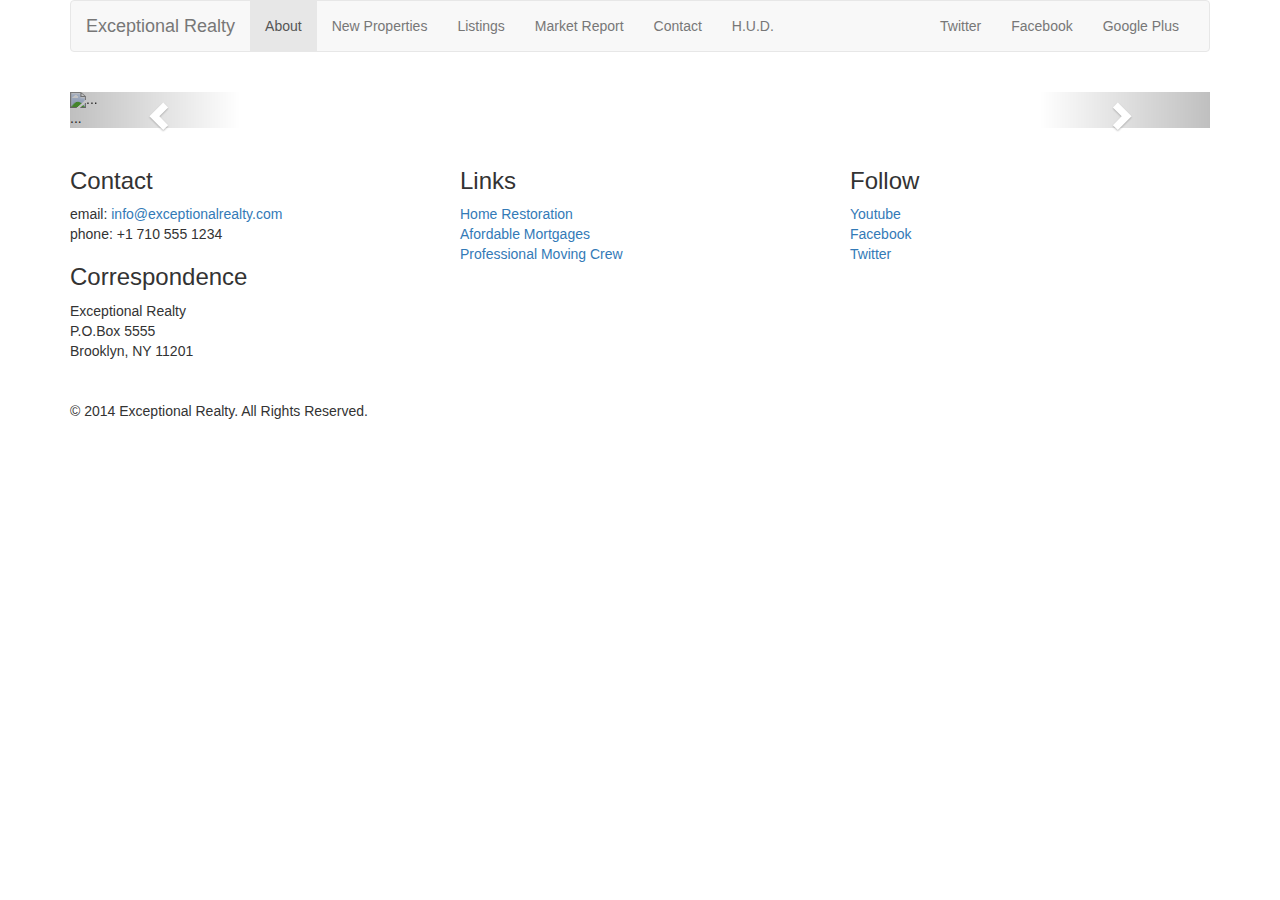
==== new-properties.html @ a4c641e1 "Added Bootstrap Carousel; still need to update pics inside." ====
<!DOCTYPE html>
<html lang="en">
  <head>
    <meta charset="utf-8">
    <meta http-equiv="X-UA-Compatible" content="IE=edge">
    <meta name="viewport" content="width=device-width, initial-scale=1">
    <!-- The above 3 meta tags *must* come first in the head; any other head content must come *after* these tags -->
    <title>Exceptional Realty Group - Luxury Homes - About</title>

    <!-- Bootstrap -->
    <link href="css/bootstrap.min.css" rel="stylesheet">

    <!-- Custom Stylesheet -->
    <link rel="stylesheet" href="css/style.css">

    <!-- HTML5 shim and Respond.js for IE8 support of HTML5 elements and media queries -->
    <!-- WARNING: Respond.js doesn't work if you view the page via file:// -->
    <!--[if lt IE 9]>
      <script src="https://oss.maxcdn.com/html5shiv/3.7.2/html5shiv.min.js"></script>
      <script src="https://oss.maxcdn.com/respond/1.4.2/respond.min.js"></script>
    <![endif]-->
  </head>
  <body>
    
    <div class="container">
      <div class="row">
        <div class="col-sm-12">
          <nav class="navbar navbar-default">
            <div class="container-fluid">
              <!-- Brand and toggle get grouped for better mobile display -->
              <div class="navbar-header">
                <button type="button" class="navbar-toggle collapsed" data-toggle="collapse" data-target="#bs-example-navbar-collapse-1" aria-expanded="false">
                  <span class="sr-only">Toggle navigation</span>
                  <span class="icon-bar"></span>
                  <span class="icon-bar"></span>
                  <span class="icon-bar"></span>
                </button>
                <a class="navbar-brand" href="#">Exceptional Realty</a>
              </div>

              <!-- Collect the nav links, forms, and other content for toggling -->
              <div class="collapse navbar-collapse" id="bs-example-navbar-collapse-1">
                <!-- main nav links -->
                <ul class="nav navbar-nav">
                  <li class="active"><a href="index.html">About <span class="sr-only">(current)</span></a></li>
                  <li><a href="new-properties.html">New Properties</a></li>
                  <li><a href="#">Listings</a></li>
                  <li><a href="#">Market Report</a></li>
                  <li><a href="#">Contact</a></li>
                  <li><a href="#" target="_blank">H.U.D.</a></li>
                </ul>
                <!-- social nav links -->
                <ul class="nav navbar-nav navbar-right">
                  <li><a class="twit" href="#" title="Twitter">Twitter</a></li>
                  <li><a class="fbook" href="#" title="Facebook">Facebook</a></li>
                  <li><a class="gplus" href="#" title="Google Plus">Google Plus</a></li>
                </ul>
              </div><!-- /.navbar-collapse -->
            </div><!-- /.container-fluid -->
          </nav>
        </div><!-- .col-sm-12 -->
      </div><!-- .row -->

      <div class="row">
        <div class="col-xs-12">
          <!-- Image Carousel -->
          <div id="carousel-example-generic" class="carousel slide" data-ride="carousel">
            <!-- Indicators -->
            <ol class="carousel-indicators">
              <li data-target="#carousel-example-generic" data-slide-to="0" class="active"></li>
              <li data-target="#carousel-example-generic" data-slide-to="1"></li>
              <li data-target="#carousel-example-generic" data-slide-to="2"></li>
            </ol>

            <!-- Wrapper for slides -->
            <div class="carousel-inner" role="listbox">

              <div class="item active">
                <img src="..." alt="...">
                <div class="carousel-caption">
                  ...
                </div>
              </div>
              
              <div class="item">
                <img src="..." alt="...">
                <div class="carousel-caption">
                  ...
                </div>
              </div>
              ...
            </div>

            <!-- Controls -->
            <a class="left carousel-control" href="#carousel-example-generic" role="button" data-slide="prev">
              <span class="glyphicon glyphicon-chevron-left" aria-hidden="true"></span>
              <span class="sr-only">Previous</span>
            </a>
            <a class="right carousel-control" href="#carousel-example-generic" role="button" data-slide="next">
              <span class="glyphicon glyphicon-chevron-right" aria-hidden="true"></span>
              <span class="sr-only">Next</span>
            </a>
          </div>
        </div><!-- .col-xs-12 -->
      </div><!-- .row -->

      <div class="row">
        <div class="col-sm-4">
          <h3>Contact</h3>
          <p>
            email: <a href="mailto:info@exceptionalrealty.com">info@exceptionalrealty.com</a><br>
            phone: +1 710 555 1234
          </p>
          <h3>Correspondence</h3>
          <address>
            Exceptional Realty<br>
            P.O.Box 5555<br>
            Brooklyn, NY 11201
          </address>
        </div><!-- .col-sm-4 -->
        <div class="col-sm-4">
          <h3>Links</h3>
          <p>
            <a href="#" target="_blank">Home Restoration</a><br>
            <a href="#" target="_blank">Afordable Mortgages</a><br>
            <a href="#" target="_blank">Professional Moving Crew</a>
          </p>
        </div><!-- .col-sm-4 -->
        <div class="col-sm-4">
          <h3>Follow</h3>
          <p>
            <a href="#" target="_blank">Youtube</a><br>
            <a href="#" target="_blank">Facebook</a><br>
            <a href="#" target="_blank">Twitter</a>
          </p>
        </div><!-- .col-sm-4 -->
      </div><!-- .row -->

      <div class="row">
        <div class="col-sm-12">
          &copy; 2014 Exceptional Realty. All Rights Reserved.
        </div><!-- .col-sm-12 -->
      </div><!-- .row -->

    </div><!-- .container -->

    <!-- jQuery (necessary for Bootstrap's JavaScript plugins) -->
    <script src="https://ajax.googleapis.com/ajax/libs/jquery/1.11.3/jquery.min.js"></script>
    <!-- Include all compiled plugins (below), or include individual files as needed -->
    <script src="js/bootstrap.min.js"></script>
  </body>
</html>
---- css/style.css ----
/* Media */

img, video, audio, iframe, table, form {
  width: 100%; /* IE */
  max-width: 100%; /* FF, Safari, Chrome */
}

/* Layout Styles */

.row {
  margin-bottom: 20px;
}
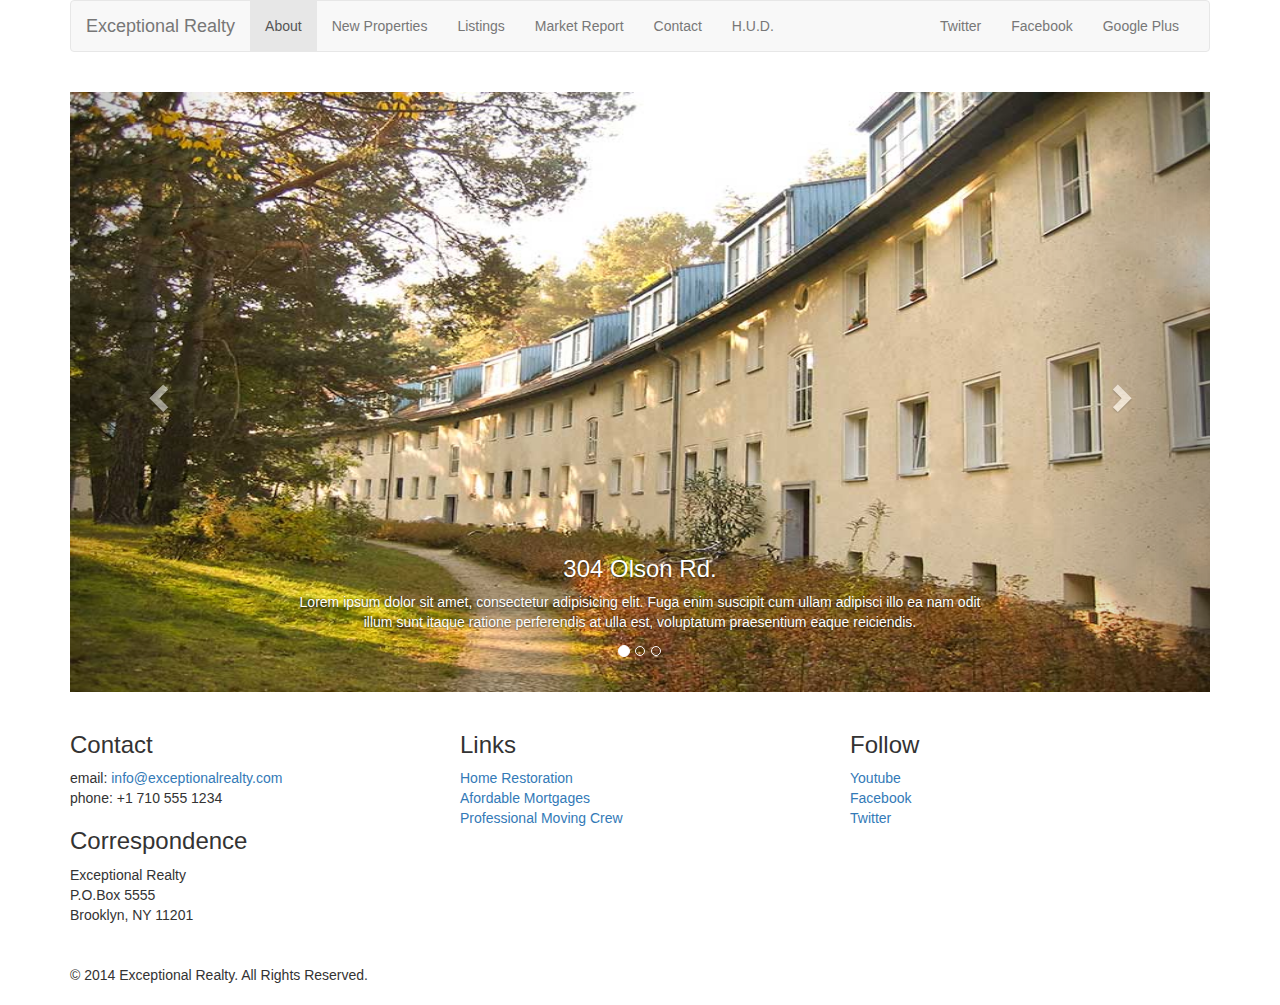
==== commit 878df685: "Added images to Bootstrap Carousel and made size adjustments with media queries; finished Building w" ====
--- a/new-properties.html
+++ b/new-properties.html
@@ -76,19 +76,20 @@
             <div class="carousel-inner" role="listbox">
 
               <div class="item active">
-                <img src="..." alt="...">
+                <img src="images/new-1.jpg" alt="304 Olson Rd.">
                 <div class="carousel-caption">
-                  ...
+                  <h3>304 Olson Rd.</h3>
+                  <p>Lorem ipsum dolor sit amet, consectetur adipisicing elit. Fuga enim suscipit cum ullam adipisci illo ea nam odit illum sunt itaque ratione perferendis at ulla est, voluptatum praesentium eaque reiciendis.</p>
                 </div>
               </div>
-              
+
               <div class="item">
-                <img src="..." alt="...">
+                <img src="images/new-2.jpg" alt="9872 Freemont Dr.">
                 <div class="carousel-caption">
-                  ...
+                  <h3>9872 Freemont Dr.</h3>
+                  <p>Lorem ipsum dolor sit amet, consectetur adipisicing elit. Fuga enim suscipit cum ullam adipisci illo ea nam odit illum sunt itaque ratione perferendis at ulla est, voluptatum praesentium eaque reiciendis.</p>
                 </div>
               </div>
-              ...
             </div>
 
             <!-- Controls -->
--- a/css/style.css
+++ b/css/style.css
@@ -9,4 +9,40 @@
 
 .row {
   margin-bottom: 20px;
+}
+
+/* Carousel Styles */
+
+#carousel-example-generic .item img {
+  height: auto;
+}
+
+.carousel-caption p {
+  display: none;
+}
+
+@media only screen and (min-width: 768px) {
+  #carousel-example-generic .item img {
+    height: 384px;
+  }
+}
+
+@media only screen and (min-width: 992px) {
+  #carousel-example-generic .item img {
+    height: 496px;
+  }
+
+  .carousel-caption p {
+  display: block;
+}
+}
+
+@media only screen and (min-width: 1200px) {
+  #carousel-example-generic .item img {
+    height: 600px;
+  }
+
+  .carousel-caption p {
+  display: block;
+}
 }